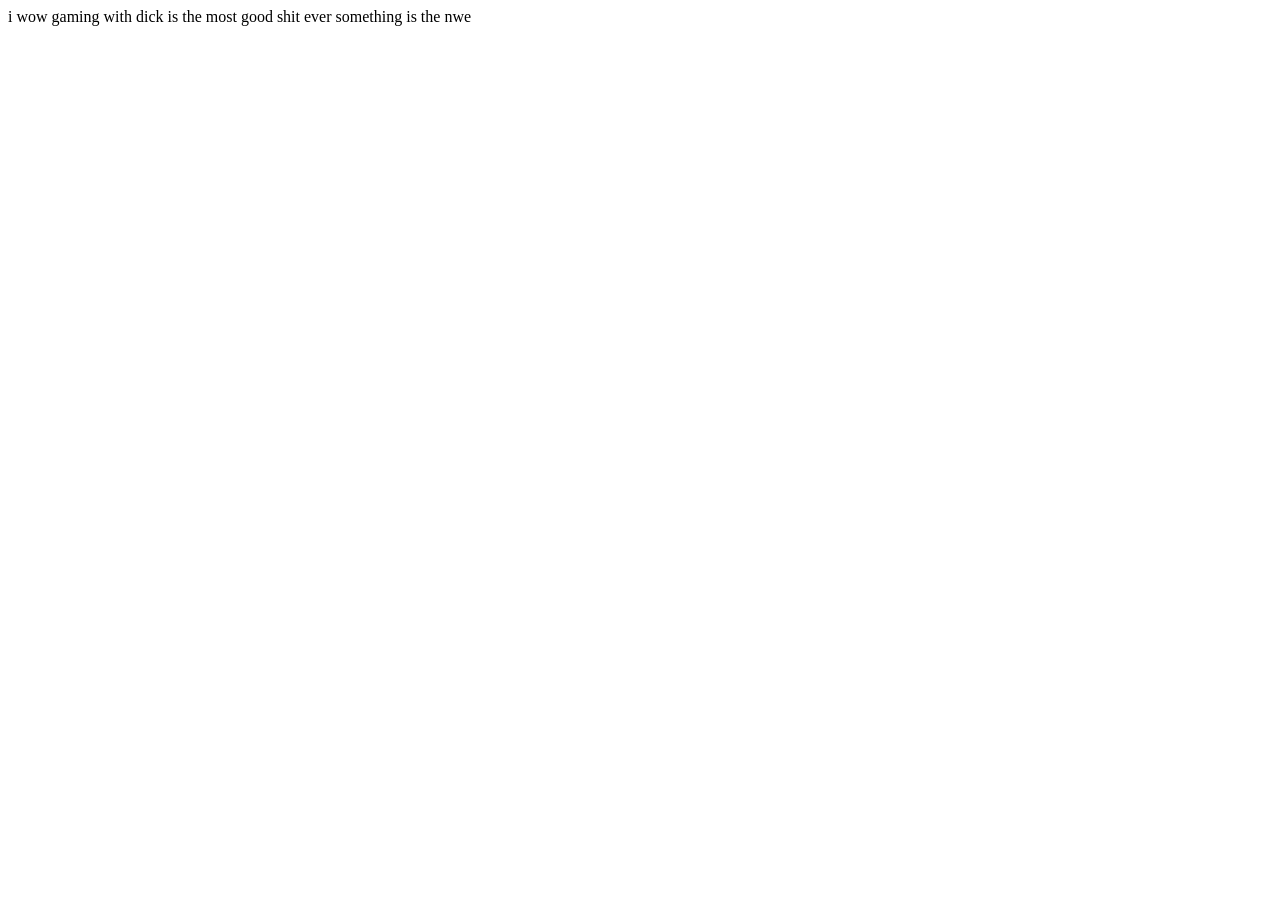
==== project-hello/index.html @ 1b7b8b75 "Organized files into a project folder" ====
<!DOCTYPE html>
<html lang="en">
<head>
    <meta charset="UTF-8">
    <meta name="viewport" content="width=device-width, initial-scale=1.0">
    <title>Document</title>
</head>
<body>
    i wow gaming with dick is the most good shit ever something is the nwe
</body>
</html>
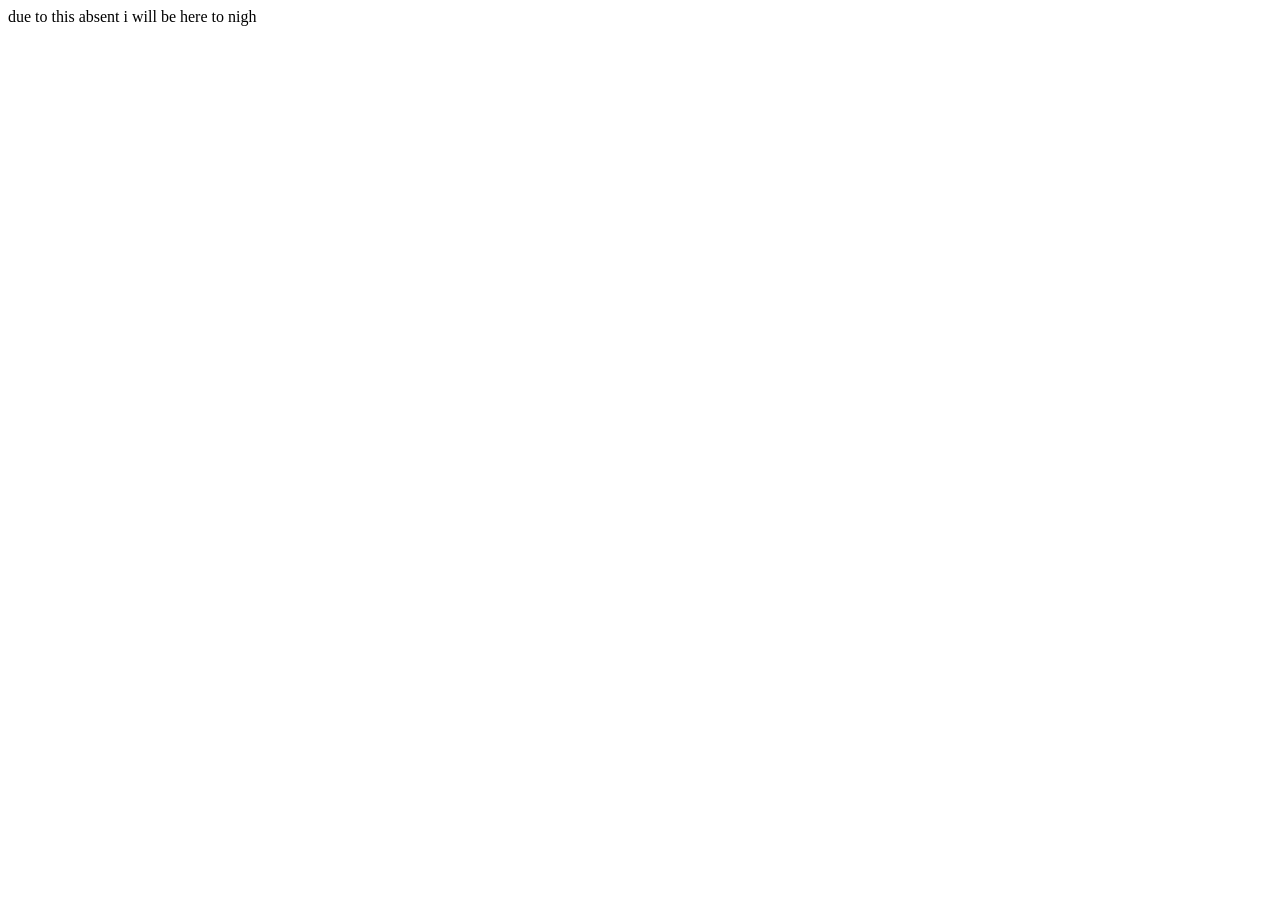
==== commit 1b435b20: "Made some new update to my code" ====
--- a/project-hello/index.html
+++ b/project-hello/index.html
@@ -6,6 +6,6 @@
     <title>Document</title>
 </head>
 <body>
-    i wow gaming with dick is the most good shit ever something is the nwe
+    due to this absent i will be here to nigh
 </body>
 </html>
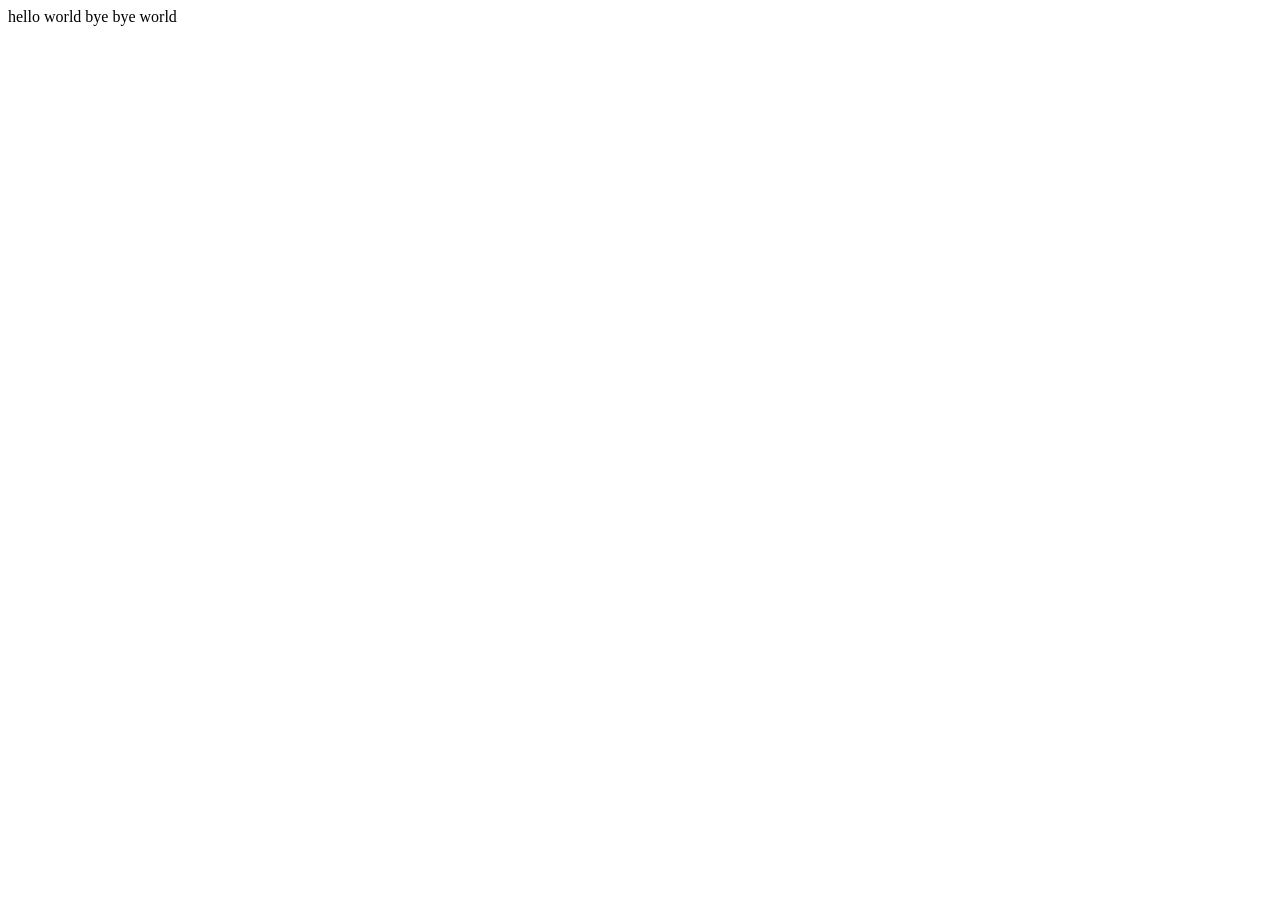
==== commit 19814084: "made changes to file" ====
--- a/project-hello/index.html
+++ b/project-hello/index.html
@@ -6,6 +6,6 @@
     <title>Document</title>
 </head>
 <body>
-    due to this absent i will be here to nigh
+    hello world bye bye world
 </body>
 </html>
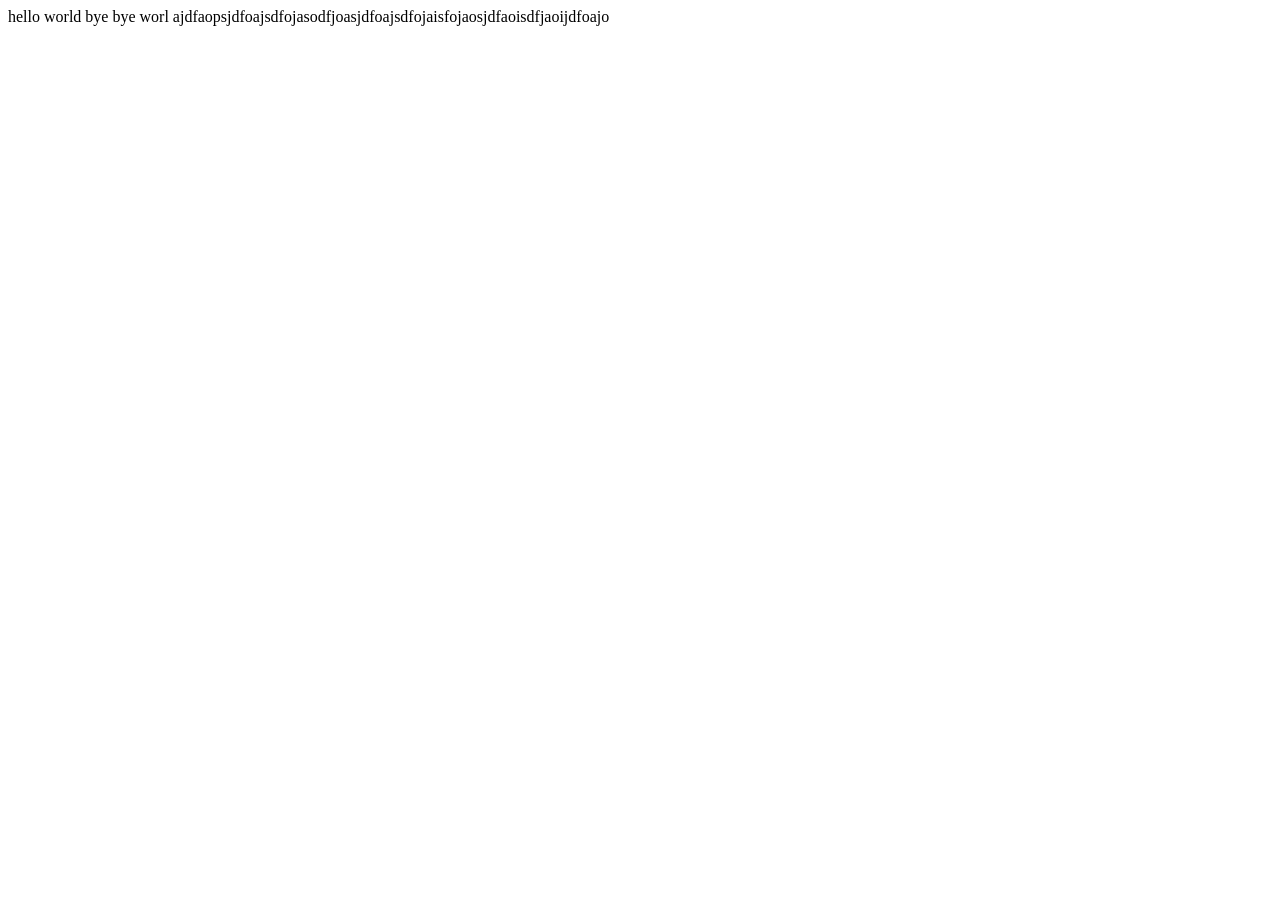
==== commit 0ab36a5e: "branches testing" ====
--- a/project-hello/index.html
+++ b/project-hello/index.html
@@ -6,6 +6,6 @@
     <title>Document</title>
 </head>
 <body>
-    hello world bye bye world
+    hello world bye bye worl ajdfaopsjdfoajsdfojasodfjoasjdfoajsdfojaisfojaosjdfaoisdfjaoijdfoajo
 </body>
 </html>
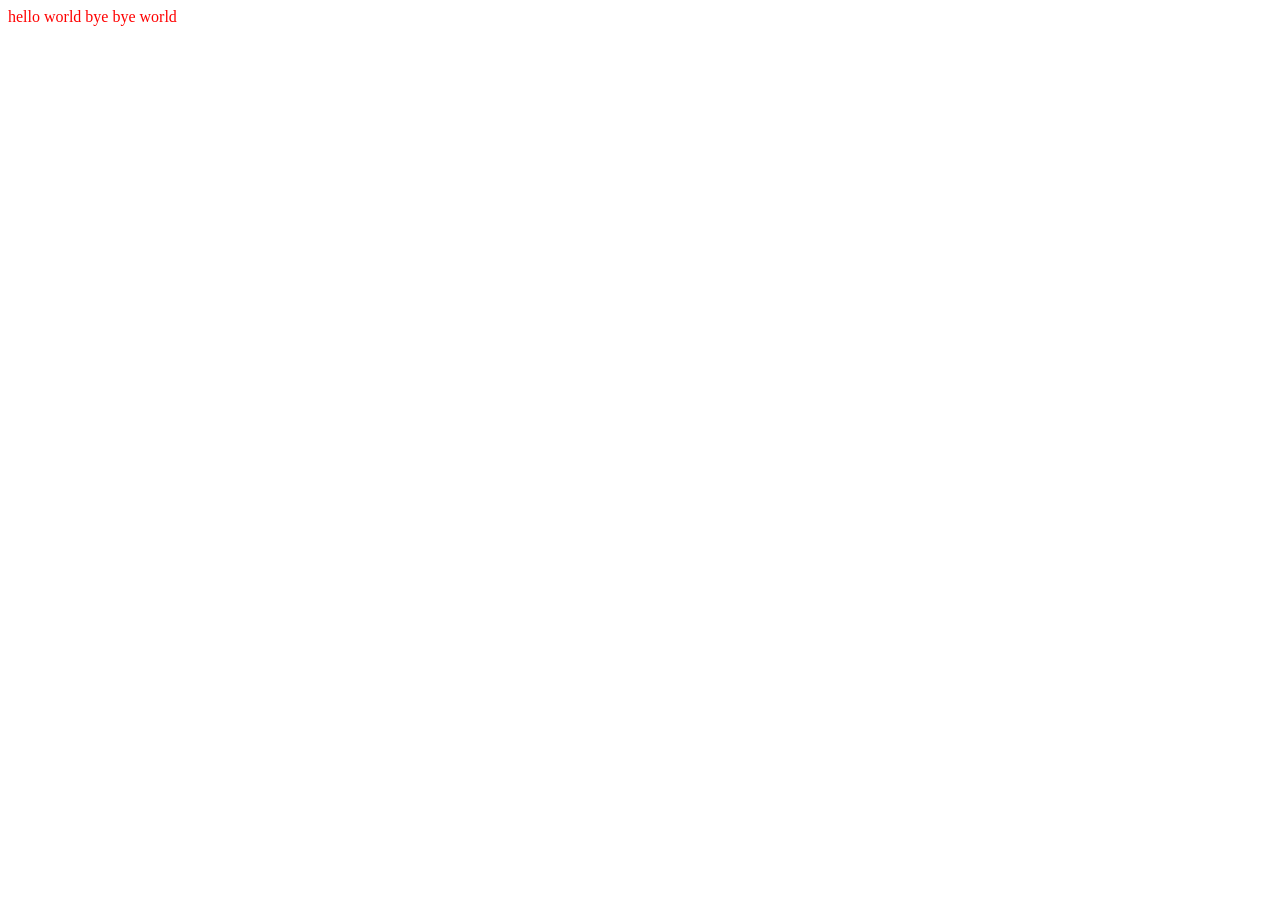
==== commit 167c48b6: "Add files via upload" ====
--- a/project-hello/index.html
+++ b/project-hello/index.html
@@ -3,9 +3,10 @@
 <head>
     <meta charset="UTF-8">
     <meta name="viewport" content="width=device-width, initial-scale=1.0">
+    <link rel="stylesheet" href="app.css">
     <title>Document</title>
 </head>
 <body>
-    hello world bye bye worl ajdfaopsjdfoajsdfojasodfjoasjdfoajsdfojaisfojaosjdfaoisdfjaoijdfoajo
+    <span>hello world bye bye world</span>
 </body>
 </html>
--- a/project-hello/app.css
+++ b/project-hello/app.css
@@ -0,0 +1,3 @@
+span {
+    color: red;
+}
